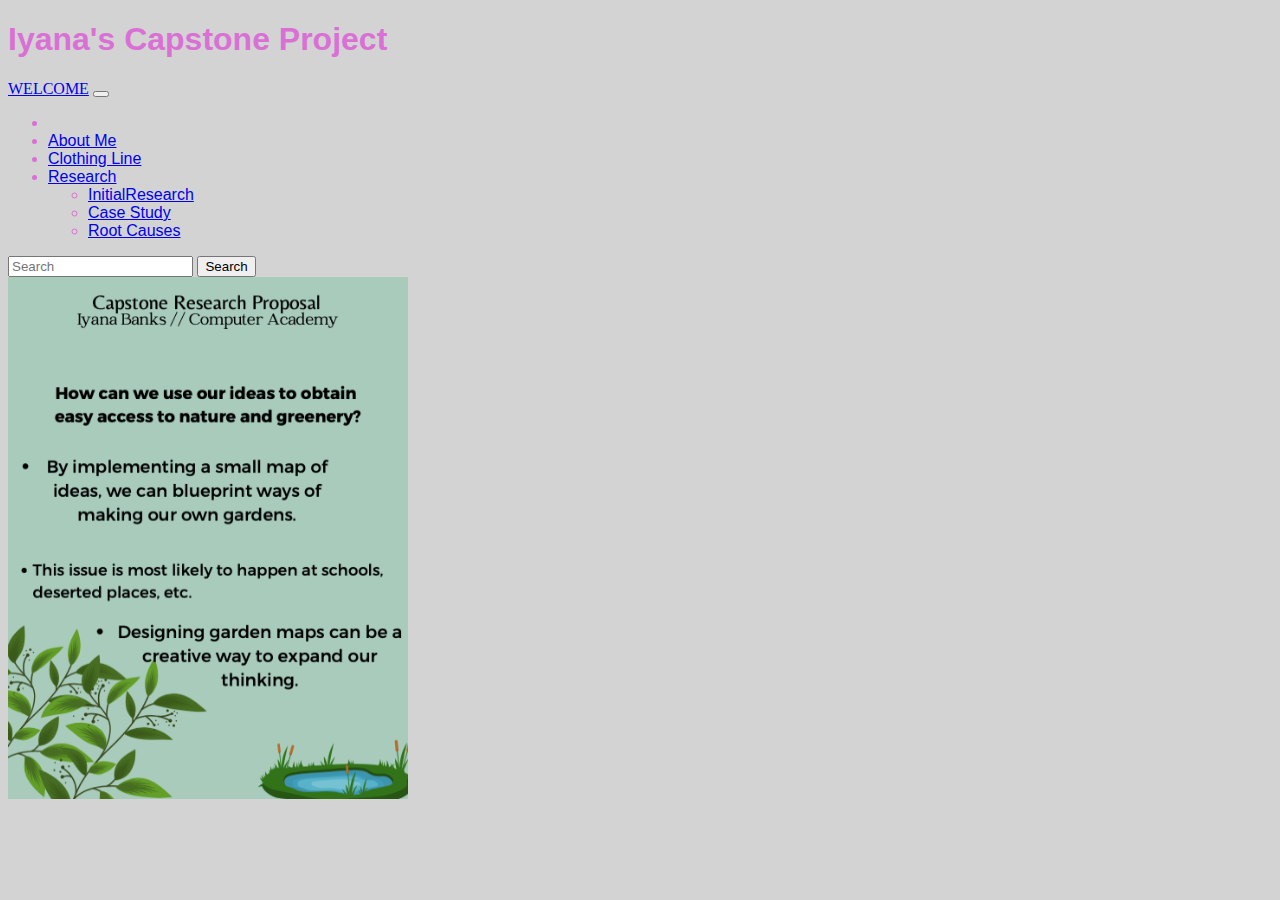
==== index.html @ c7f43e23 "Add files via upload" ====
<!doctype html>
<html lang="en">
  <head>
    <meta charset="utf-8">
    <meta name="viewport" content="width=device-width, initial-scale=1">
    <title>Bootstrap demo</title>
    <link href="https://cdn.jsdelivr.net/npm/bootstrap@5.3.2/dist/css/bootstrap.min.css" rel="stylesheet" integrity="sha384-T3c6CoIi6uLrA9TneNEoa7RxnatzjcDSCmG1MXxSR1GAsXEV/Dwwykc2MPK8M2HN" crossorigin="anonymous">
    <script src="https://cdn.jsdelivr.net/npm/bootstrap@5.3.2/dist/js/bootstrap.bundle.min.js" integrity="sha384-C6RzsynM9kWDrMNeT87bh95OGNyZPhcTNXj1NW7RuBCsyN/o0jlpcV8Qyq46cDfL" crossorigin="anonymous" defer></script>
    <link rel="stylesheet" href="style.css">
  </head>
  <body>
    <h1>Iyana's Capstone Project</h1>
    <nav class="navbar navbar-expand-lg bg-body-tertiary">
    <div class="container-fluid">
      <a class="navbar-brand" href="/">WELCOME</a>
      <button class="navbar-toggler" type="button" data-bs-toggle="collapse" data-bs-target="#navbarSupportedContent" aria-controls="navbarSupportedContent" aria-expanded="false" aria-label="Toggle navigation">
 
        <span class="navbar-toggler-icon"></span>
        </button>
      
      <div class="collapse navbar-collapse" id="navbarSupportedContent"> 
        
        
        <ul class="navbar-nav me-auto mb-2 mb-lg-0">
          
    
          <li class="nav-item">
            
            <a class="nav-link active" aria-current="page" href="#"></a>
          </li>
          
          <li class="nav-item">
            <a class="nav-link" href="AboutIyana.html">About Me</a>
            <li><a class="dropdown-item" href="ClothingLine.html">Clothing Line</a></li>
          </li>
          <li class="nav-item dropdown">
            <a class="nav-link dropdown-toggle" href="#" role="button" data-bs-toggle="dropdown" aria-expanded="false">
              Research
            </a>
            <ul class="dropdown-menu">
              <li><a class="dropdown-item" href="InitialResearchIyana.html">InitialResearch</a></li>
              <li><a class="dropdown-item" href="CaseStudy.html">Case Study</a></li>
              <li><a class="dropdown-item" href="RootCausesIyana.html">Root Causes</a></li>
             
              
            </ul>
            
          </li>
     
        </ul>
        <form class="d-flex" role="search">
          
          <input class="form-control me-2" type="search" placeholder="Search" aria-label="Search">
          <button class="btn btn-outline-success" type="submit">Search</button>
        </form>
        
      </div>
    </div>
    
  </nav>
 
  <img src="capstone prop.png" width= "400">
  

  
 
</body>
  <html>
---- style.css ----
body {
    background-color: lightgrey;
    color: orchid;
    font-family: 'Trebuchet MS', 'Lucida Sans Unicode', 'Lucida Grande', 'Lucida Sans', Arial, sans-serif
    
}

.navbar-brand {
    font-family: cursive
    
}

p
{
    border: 5px solid white;
    text-align: center;
    
    .center {
        display: block;
        margin-left: auto;
        margin-right: auto;
        width: 50%;
      }
}

#name {
    color:darkolivegreen ;
    font-family: cursive; font-size: x-large;
}
#name2 {
    color: darkolivegreen;
    font-family: cursive;
    font-size: x-large;
}
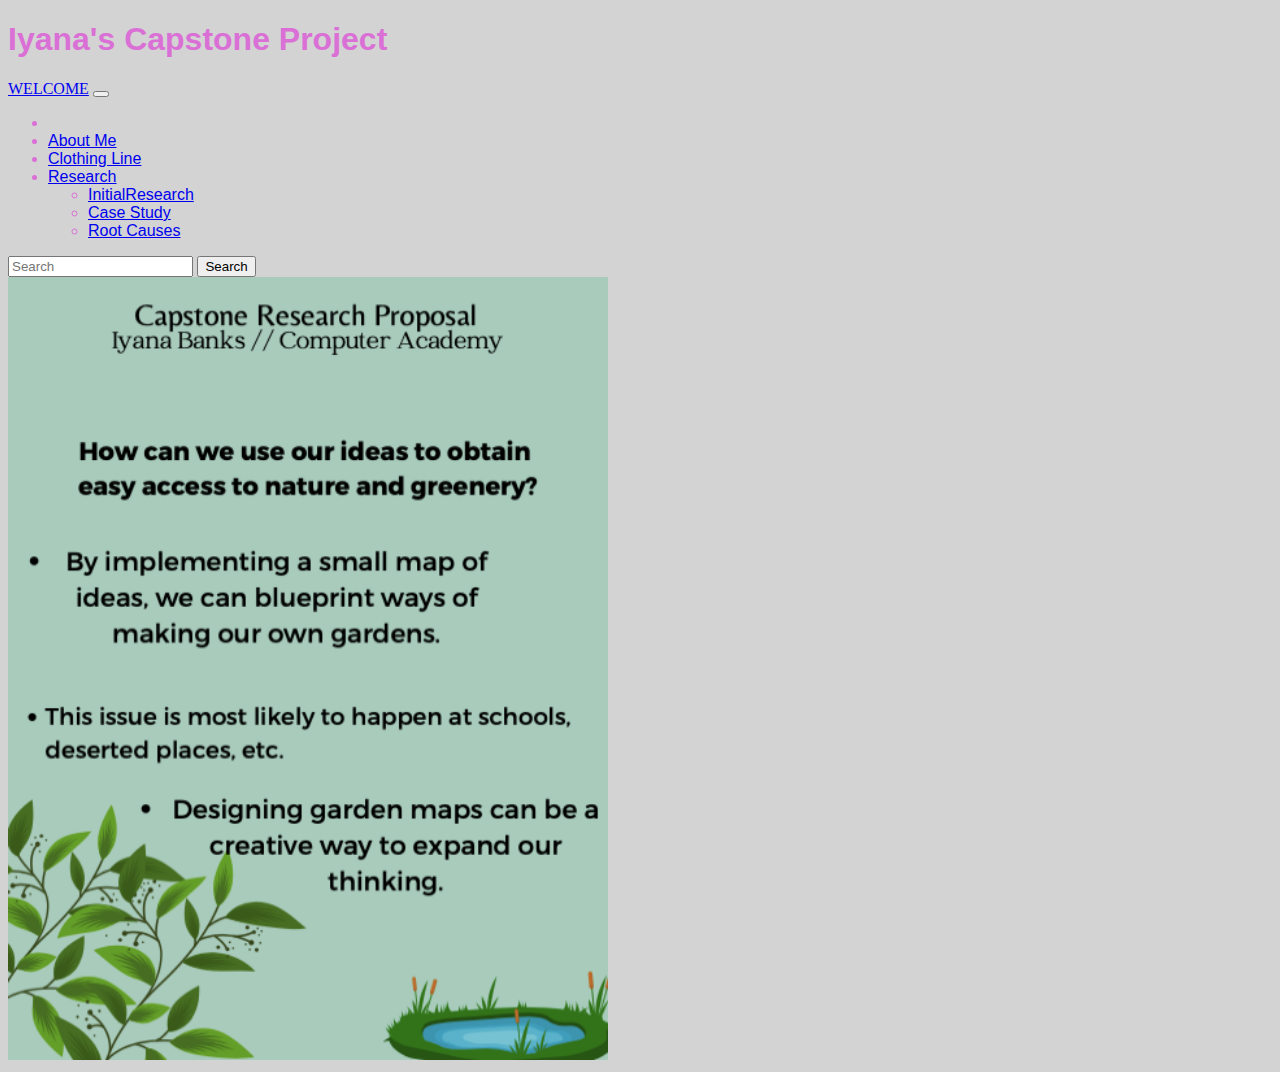
==== commit 933a2ae8: "Add files via upload" ====
--- a/index.html
+++ b/index.html
@@ -12,7 +12,7 @@
     <h1>Iyana's Capstone Project</h1>
     <nav class="navbar navbar-expand-lg bg-body-tertiary">
     <div class="container-fluid">
-      <a class="navbar-brand" href="/">WELCOME</a>
+      <a class="navbar-brand" href="index.html">WELCOME</a>
       <button class="navbar-toggler" type="button" data-bs-toggle="collapse" data-bs-target="#navbarSupportedContent" aria-controls="navbarSupportedContent" aria-expanded="false" aria-label="Toggle navigation">
  
         <span class="navbar-toggler-icon"></span>
@@ -59,7 +59,7 @@
     
   </nav>
  
-  <img src="capstone prop.png" width= "400">
+  <img src="capstone prop.png" width= "600">
   
 
   
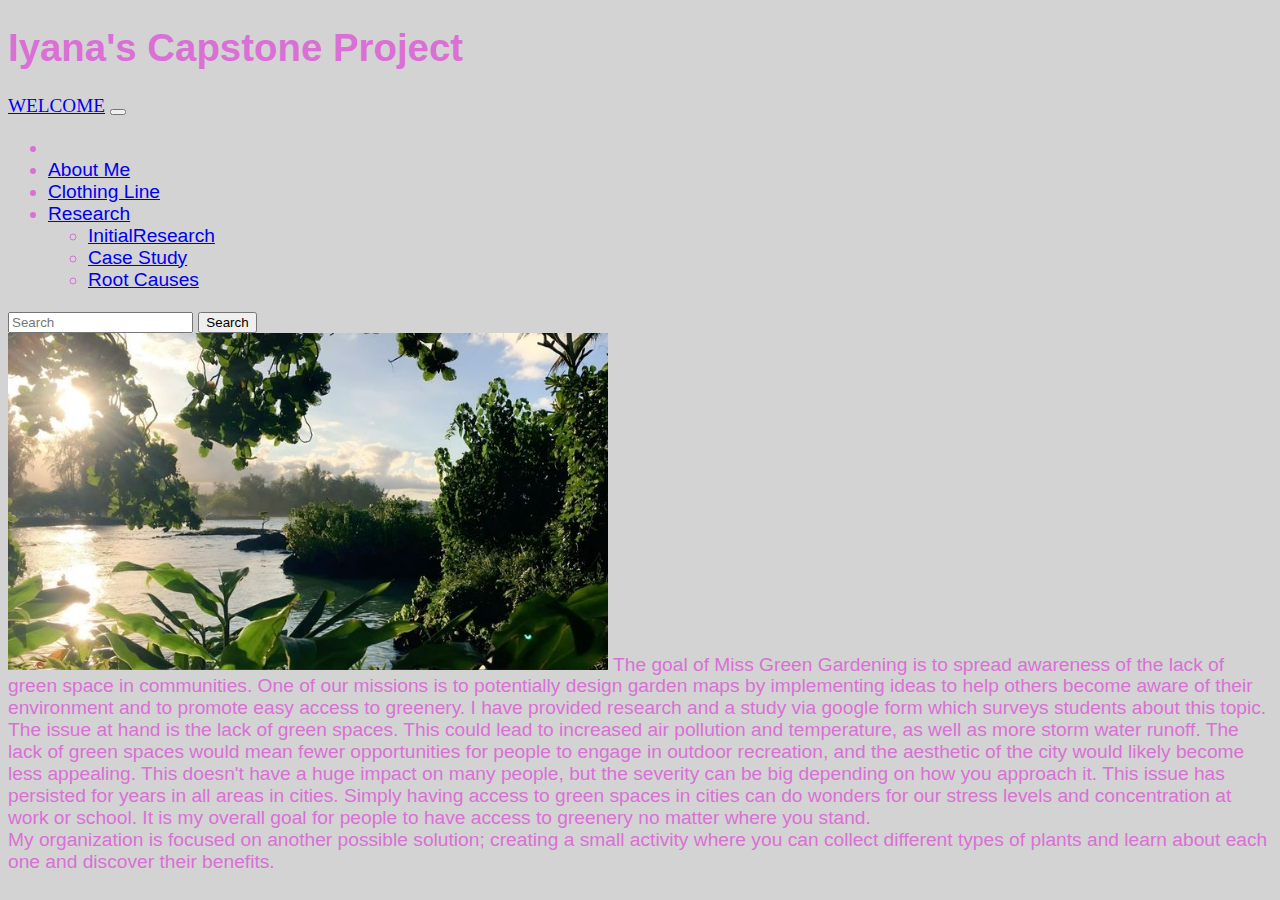
==== commit 615ea120: "Add files via upload" ====
--- a/index.html
+++ b/index.html
@@ -57,9 +57,13 @@
       </div>
     </div>
     
-  </nav>
+  </nav>  <img src="Beautiful nature.jpeg" width= "600">
+  The goal of Miss Green Gardening is to spread awareness of the lack of green space in communities. One of our missions is to potentially design garden maps by implementing ideas to help others become aware of their environment and to promote easy access to greenery. I have provided research and a study via google form which surveys students about this topic.<br>
+  The issue at hand is the lack of green spaces. This could lead to increased air pollution and temperature, as well as more storm water runoff. The lack of green spaces would mean fewer opportunities for people to engage in outdoor recreation, and the aesthetic of the city would likely become less appealing. This doesn't have a huge impact on many people, but the severity can be big depending on how you approach it. This issue has persisted for years in all areas in cities. Simply having access to green spaces in cities can do wonders for our stress levels and concentration at work or school. It is my overall goal for people to have access to greenery no matter where you stand. 
+ <br> My organization is focused on  another possible solution; creating a small activity where you can collect different types of plants and learn about each one and discover their benefits. 
+
  
-  <img src="capstone prop.png" width= "600">
+
   
 
   
--- a/style.css
+++ b/style.css
@@ -1,10 +1,246 @@
 body {
     background-color: lightgrey;
     color: orchid;
-    font-family: 'Trebuchet MS', 'Lucida Sans Unicode', 'Lucida Grande', 'Lucida Sans', Arial, sans-serif
-    
-}
-
+    font-family: 'Trebuchet MS', 'Lucida Sans Unicode', 'Lucida Grande', 'Lucida Sans', Arial, sans-serif;
+    font-size: larger;
+}
+body{
+    background:lightgrey;
+    min-height: 450px;
+    position: relative;
+ }
+ svg#one {
+     position: absolute;
+     -webkit-transform: translate(50%, 141%);
+     transform: translate(50%, 141%);
+ }
+ svg#two {
+     position: absolute;
+     -webkit-transform: translate(570%, 1210%);
+     transform: translate(570%, 1210%);
+ }
+ svg#three {
+     position: absolute;
+     -webkit-transform: translate(600%, 250%);
+     transform: translate(600%, 250%);
+ }
+ .group {
+     -webkit-transform: translate(42.5px,42.5px);
+     -moz-transform: translate(42.5px,42.5px);
+     transform: translate(42.5px, 42.5px);
+ }
+ path {
+     -webkit-transform: translate(-42.50px,-42.50px);
+     -moz-transform: translate(-42.50px,-42.50px);
+     transform: translate(-42.50px,-42.50px);
+ }
+ .large {
+     -webkit-animation: large 2.5s infinite;
+     -moz-animation: large 2.5s infinite;
+ }
+ .large-2 {
+     -webkit-animation: large-2 2.5s infinite;
+     -moz-animation: large-2 2.5s infinite;
+ }
+ .small {
+     -webkit-animation: small 2.5s infinite;
+     -moz-animation: small 2.5s infinite;
+ }
+ @-webkit-keyframes large {
+     0% {
+         opacity: 0;
+         -webkit-transform: rotate(0deg) scale(0);
+         transform: rotate(0deg) scale(0);
+     }
+     50% {
+         opacity: 1;
+     }
+     100% {
+         opacity: 0;
+         -webkit-transform: rotate(360deg) scale(1.5);
+         transform: rotate(360deg) scale(1.5);
+     }
+ }
+ @-moz-keyframes large {
+     0% {
+         opacity: 0;
+         transform: rotate(0deg) scale(0);
+     }
+     50% {
+         opacity: 1;
+     }
+     100% {
+         opacity: 0;
+         transform: rotate(360deg) scale(1.5);
+     }
+ }
+ @-webkit-keyframes large-2 {
+     0% {
+         opacity: 0;
+         -webkit-transform: rotate(45deg) scale(0);
+         transform: rotate(45deg) scale(0);
+     }
+     50% {
+         opacity: 1;
+     }
+     100% {
+         opacity: 0;
+         -webkit-transform: rotate(405deg) scale(1.1);
+         transform: rotate(405deg) scale(1.1);
+     }
+ }
+ @-moz-keyframes large-2 {
+     0% {
+         opacity: 0;
+         transform: rotate(45deg) scale(0);
+     }
+     50% {
+         opacity: 1;
+     }
+     100% {
+         opacity: 0;
+         transform: rotate(405deg) scale(1.1);
+     }
+ }
+ @-webkit-keyframes small {
+     0% {
+         opacity: 0;
+         -webkit-transform: rotate(0deg) scale(0);
+         transform: rotate(0deg) scale(0);
+     }
+     50% {
+         opacity: 1;
+     }
+     100% {
+         opacity: 0;
+         -webkit-transform: rotate(-360deg) scale(1);
+         transform: rotate(-360deg) scale(1.5);
+     }
+ }
+ @-moz-keyframes small {
+     0% {
+         opacity: 0;
+         transform: rotate(0deg) scale(0);
+     }
+     50% {
+         opacity: 1;
+     }
+     100% {
+         opacity: 0;
+         transform: rotate(-360deg) scale(1.5);
+     }
+ }
+/* main container */
+.container{
+	top:0px;
+	background:00;
+	width:100%;
+	height:100%;
+  min-height: 800px;
+	position:absolute;
+	left:0%;
+/* 	background:#1E1E20 url(http://premiumcoding.com/CSSTricks/fallingLeaves/autumn.jpg) center top no-repeat; */
+  background-size: cover;
+}
+
+.loader {
+    text-align: center;
+}
+.loader span {
+    display: inline-block;
+    
+   
+	  margin: -280px 40px 54px  -34px;
+         background:url("https://cdn.theatlantic.com/assets/media/img/posts/Screen%20Shot%202013-10-08%20at%209.13.38%20AM.png");
+  background-size: contain;
+    
+    -webkit-animation: loader 10s infinite  linear;
+    -moz-animation: loader 10s infinite  linear;
+}
+.loader span:nth-child(5n+5) {
+
+    -webkit-animation-delay: 1.3s;
+    -moz-animation-delay: 1.3s;
+}
+.loader span:nth-child(3n+2) {
+
+    -webkit-animation-delay: 1.5s;
+    -moz-animation-delay: 1.5s;
+}
+.loader span:nth-child(2n+5) {
+
+    -webkit-animation-delay: 1.7s;
+    -moz-animation-delay: 1.7s;
+}
+
+.loader span:nth-child(3n+10) {
+
+    -webkit-animation-delay: 2.7s;
+    -moz-animation-delay: 2.7s;
+}
+.loader span:nth-child(7n+2) {
+
+    -webkit-animation-delay: 3.5s;
+    -moz-animation-delay: 3.5s;
+}
+.loader span:nth-child(4n+5) {
+
+    -webkit-animation-delay: 5.5s;
+    -moz-animation-delay: 5.5s;
+}
+.loader span:nth-child(3n+7) {
+
+    -webkit-animation-delay: 8s;
+    -moz-animation-delay: 8s;
+}
+@-webkit-keyframes loader {
+  0% {
+    width: 80px;
+    height: 80px;
+    opacity: 1;
+
+	-webkit-transform: translate(0, 0px) rotateZ(0deg);
+  }
+  75% {
+    width: 80px;
+    height: 80px;
+    opacity: 1;
+
+	-webkit-transform: translate(100px, 600px) rotateZ(270deg); 
+  }
+  100% {
+    width: 80px;
+    height: 80px;
+    opacity: 0;
+
+	-webkit-transform: translate(150px, 800px) rotateZ(360deg);
+  }
+}
+@-moz-keyframes loader {
+  0% {
+    width: 80px;
+    height: 80px;
+    opacity: 1;
+    
+	-webkit-transform: translate(0, 0px) rotateZ(0deg);
+  }
+  75% {
+    width: 80px;
+    height: 80px;
+    opacity: 0;
+   
+	-webkit-transform: translate(100px, 600px) rotateZ(270deg); 
+  }
+  100% {
+    width: 80px;
+    height: 80px;
+    opacity: 0;
+    
+	-webkit-transform: translate(150px, 800px) rotateZ(360deg);
+
+  }
+
+  }
 .navbar-brand {
     font-family: cursive
     
@@ -12,7 +248,7 @@
 
 p
 {
-    border: 5px solid white;
+    
     text-align: center;
     
     .center {
@@ -20,15 +256,53 @@
         margin-left: auto;
         margin-right: auto;
         width: 50%;
+
       }
 }
 
+
+
 #name {
+    
     color:darkolivegreen ;
-    font-family: cursive; font-size: x-large;
+    font-family: cursive; font-size: xx-large;
 }
 #name2 {
+    
+    text-align: center;
     color: darkolivegreen;
     font-family: cursive;
     font-size: x-large;
 }
+#name3 {
+   
+    text-align: center;
+    color: green;
+    font-family: cursive;
+    font-size: large; 
+}
+#name4 {
+    color: green;
+    font-family: cursive;
+    font-size: x-large;
+}
+#name5 {
+color:tomato;
+font-family:cursive;
+font-size: x-large;
+
+}
+#name6 {
+    color:black;
+    font-size: x-large;
+}
+img {
+   
+  }
+
+
+
+
+
+
+
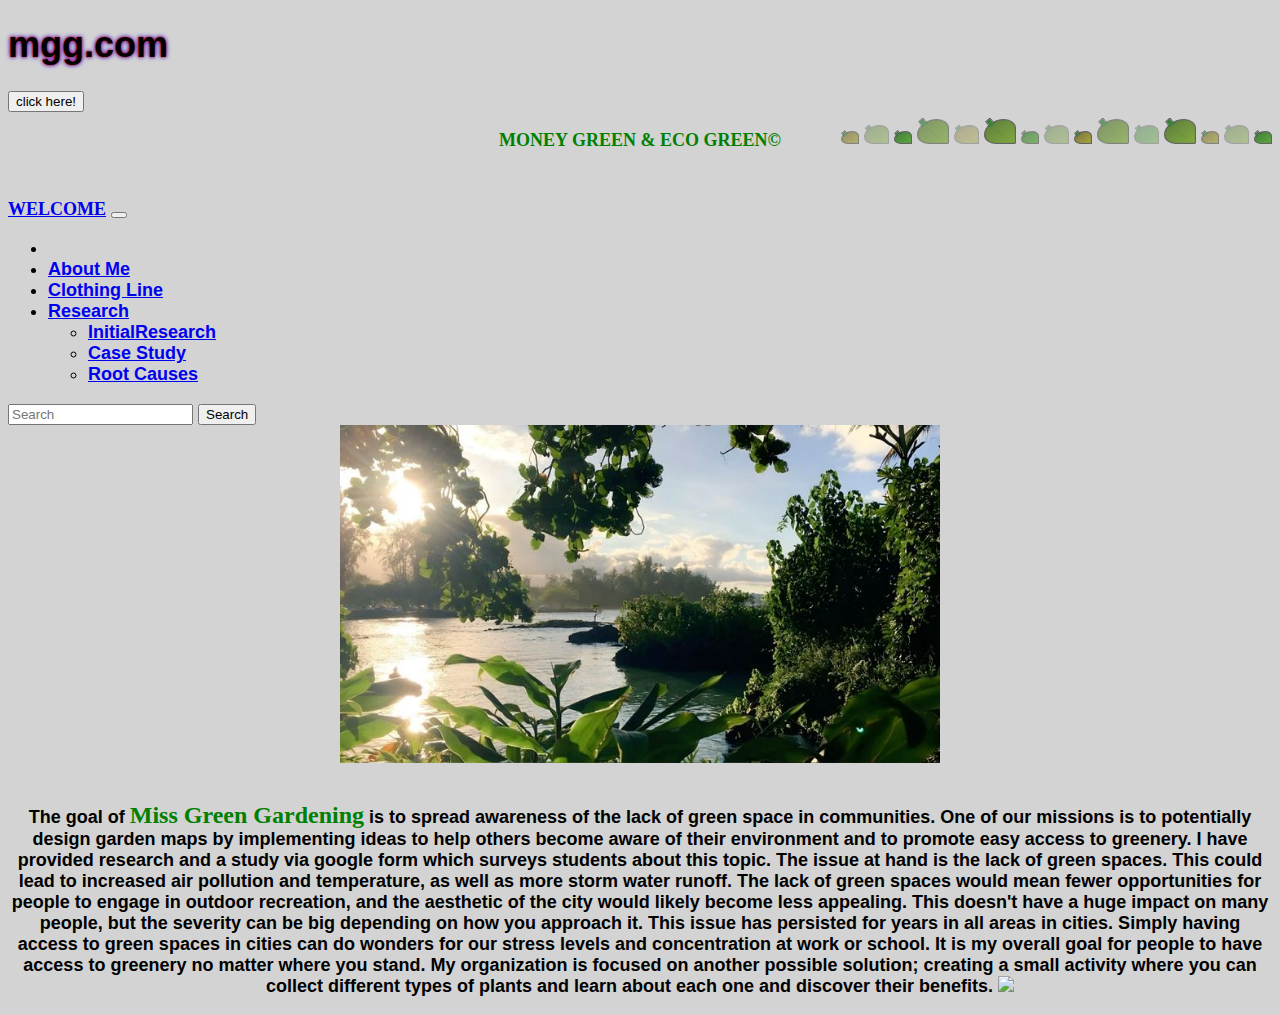
==== commit 8a0fb528: "Add files via upload" ====
--- a/index.html
+++ b/index.html
@@ -1,4 +1,25 @@
+
 <!doctype html>
+<!DOCTYPE html>
+<html>
+
+<head>
+    <title>
+        CSS text-shadow property
+    </title>
+
+    <style>
+        h1 {
+            text-shadow: 0 0 3px #FF0000, 0 0 5px #0000FF;
+        }
+    </style>
+</head>
+
+<body>
+    <h1>mgg.com</h1>
+</body>
+
+</html>
 <html lang="en">
   <head>
     <meta charset="utf-8">
@@ -9,7 +30,27 @@
     <link rel="stylesheet" href="style.css">
   </head>
   <body>
-    <h1>Iyana's Capstone Project</h1>
+    <button onclick="myFunction()">click here!</button>
+
+
+    <p><b><p><span id="name9"> MONEY GREEN & ECO GREEN©
+      <div id="leaves">
+        <i></i>
+        <i></i>
+        <i></i>
+        <i></i>
+        <i></i>
+        <i></i>
+        <i></i>
+        <i></i>
+        <i></i>
+        <i></i>
+        <i></i>
+        <i></i>
+        <i></i>
+        <i></i>
+        <i></i> 
+      </div>
     <nav class="navbar navbar-expand-lg bg-body-tertiary">
     <div class="container-fluid">
       <a class="navbar-brand" href="index.html">WELCOME</a>
@@ -57,14 +98,36 @@
       </div>
     </div>
     
-  </nav>  <img src="Beautiful nature.jpeg" width= "600">
-  The goal of Miss Green Gardening is to spread awareness of the lack of green space in communities. One of our missions is to potentially design garden maps by implementing ideas to help others become aware of their environment and to promote easy access to greenery. I have provided research and a study via google form which surveys students about this topic.<br>
-  The issue at hand is the lack of green spaces. This could lead to increased air pollution and temperature, as well as more storm water runoff. The lack of green spaces would mean fewer opportunities for people to engage in outdoor recreation, and the aesthetic of the city would likely become less appealing. This doesn't have a huge impact on many people, but the severity can be big depending on how you approach it. This issue has persisted for years in all areas in cities. Simply having access to green spaces in cities can do wonders for our stress levels and concentration at work or school. It is my overall goal for people to have access to greenery no matter where you stand. 
- <br> My organization is focused on  another possible solution; creating a small activity where you can collect different types of plants and learn about each one and discover their benefits. 
-
+  </nav>  
+  <img src="Beautiful nature.jpeg" alt="natue" class="center" width= "600">
+  <p><b><p><span id="name7">
+   <br> 
+   
+The goal of <span id="name8">Miss Green Gardening</span>
+is to spread awareness of the 
+    lack of green space in communities. One of our missions is to potentially design 
+    garden maps by implementing ideas to help others become aware of their environment
+     and to promote easy access to greenery. I have provided research and a study via 
+     google form which surveys students about this topic.
+    The issue at hand is the lack of green spaces. This could lead to 
+    increased air pollution and temperature, as well as more storm water 
+    runoff. The lack of green spaces would mean fewer opportunities for 
+    people to engage in outdoor recreation, and the aesthetic of the city 
+    would likely become less appealing. This doesn't have a huge impact on 
+    many people, but the severity 
+    can be big depending on how you approach it. 
+    This issue has persisted for years in all areas in cities. 
+    Simply having access to green spaces in cities can do wonders for our stress 
+    levels and 
+    concentration at work or school. It is my overall goal for people to have 
+    access to greenery no matter where you stand. 
+    My organization is focused on  another possible solution; 
+    creating a small activity where you can collect different
+     types of plants and learn about each one and discover their benefits. 
+  </span>
  
-
   
+  <img src="https://www.pngall.com/wp-content/uploads/15/Cute-Stars-PNG-Image-File.png" width="600">
 
   
  
--- a/style.css
+++ b/style.css
@@ -1,8 +1,9 @@
 body {
     background-color: lightgrey;
-    color: orchid;
+    color:dark;
     font-family: 'Trebuchet MS', 'Lucida Sans Unicode', 'Lucida Grande', 'Lucida Sans', Arial, sans-serif;
-    font-size: larger;
+    font-size: large;
+    
 }
 body{
     background:lightgrey;
@@ -245,26 +246,156 @@
     font-family: cursive
     
 }
-
+body {background: lightgray;}
+
+/* leaf animations */
+
+#leaves {position:relative;top:-50px;width:100%;text-align: right;}
+
+#leaves i {
+    display: inline-block;
+    width: 200px;
+    height: 150px;
+    background: linear-gradient(to bottom right, #309900, #005600);
+    transform: skew(20deg);
+    border-radius: 5% 40% 70%;
+    box-shadow: inset 0px 0px 1px #222;
+    border: 1px solid #333;
+    z-index: 1;
+    -webkit-animation: falling 5s 0s infinite;
+}
+
+#leaves i:nth-of-type(2n) { -webkit-animation: falling2 5s 0s infinite; }
+#leaves i:nth-of-type(3n) { -webkit-animation: falling3 5s 0s infinite; }
+
+#leaves i:before {
+  position: absolute;
+  content: '';
+  top: 117px;
+  right: 9px;
+  height: 27px;
+  width: 32px;
+  transform: rotate(49deg);
+  border-radius: 0% 15% 15% 0%;
+  border-top: 1px solid #222;
+  border-bottom: 1px solid #222;
+  border-left: 0px solid #222;
+  border-right: 1px solid #222;
+  background: linear-gradient(to right, rgba(0,100,0,1), #005600);
+  z-index: 1;
+}
+
+#leaves i:after {
+  content: '';
+  height: 125px;
+  width: 10px;
+  background: linear-gradient(to right, rgba(0,0,0,.15), rgba(0,0,0,0));
+  display: block;
+  transform: rotate(125deg);
+  position: absolute;
+  left: 85px;
+  border-radius:50%;
+}
+
+
+#leaves i:nth-of-type(n)    { height:23px; width:30px; }
+#leaves i:nth-of-type(n):before { width:7px; height:5px; top:17px; right:1px; }
+#leaves i:nth-of-type(n):after { width:2px; height:17px; left: 12px; top:0px; }
+
+#leaves i:nth-of-type(2n+1)    { height:11px; width:16px; }
+#leaves i:nth-of-type(2n+1):before { width:4px; height:3px; top:7px; right:0px; }
+#leaves i:nth-of-type(2n+1):after { width:2px; height:6px; left: 5px; top:1px; }
+
+#leaves i:nth-of-type(3n+2)  { height:17px; width:23px; }
+#leaves i:nth-of-type(3n+2):before  { height:4px; width:4px; top:12px; right:1px; }
+#leaves i:nth-of-type(3n+2):after  { height:10px; width:2px; top:1px; left:8px; }
+
+#leaves i:nth-of-type(n)   { -webkit-animation-delay: 1.9s;}
+#leaves i:nth-of-type(2n)  { -webkit-animation-delay: 3.9s;}
+#leaves i:nth-of-type(3n)  { -webkit-animation-delay: 2.3s;}
+#leaves i:nth-of-type(4n)  { -webkit-animation-delay: 4.4s;}
+#leaves i:nth-of-type(5n)  { -webkit-animation-delay: 5s;  }
+#leaves i:nth-of-type(6n)  { -webkit-animation-delay: 3.5s;}
+#leaves i:nth-of-type(7n)  { -webkit-animation-delay: 2.8s;}
+#leaves i:nth-of-type(8n)  { -webkit-animation-delay: 1.5s;}
+#leaves i:nth-of-type(9n)  { -webkit-animation-delay: 3.3s;}
+#leaves i:nth-of-type(10n) { -webkit-animation-delay: 2.5s;}
+#leaves i:nth-of-type(11n) { -webkit-animation-delay: 1.2s;}
+#leaves i:nth-of-type(12n) { -webkit-animation-delay: 4.1s;}
+#leaves i:nth-of-type(13n) { -webkit-animation-delay: 1s;  }
+#leaves i:nth-of-type(14n) { -webkit-animation-delay: 4.7s;}
+#leaves i:nth-of-type(15n) { -webkit-animation-delay: 3s;  }
+
+#leaves i:nth-of-type(n)    { background: linear-gradient(to bottom right, #309900, #005600); }
+#leaves i:nth-of-type(2n+2)  { background: linear-gradient(to bottom right, #5e9900, #2b5600); }
+#leaves i:nth-of-type(4n+1)  { background: linear-gradient(to bottom right, #990, #564500); }
+
+#leaves i:nth-of-type(n)    { opacity: .7;}
+#leaves i:nth-of-type(3n+1)  { opacity: .5;}
+#leaves i:nth-of-type(3n+2)  { opacity: .3;}
+
+#leaves i:nth-of-type(n)    {transform: rotate(180deg);}
+
+
+#leaves i:nth-of-type(n) { -webkit-animation-timing-function:ease-in-out;}
+
+@-webkit-keyframes falling {
+    
+    0% {
+        -webkit-transform:
+            translate3d(300,0,0)
+            rotate(0deg);
+    }
+    
+    100% {
+        -webkit-transform:
+            translate3d(-350px,700px,0)
+            rotate(90deg);
+        opacity: 0;
+    }
+}
+
+@-webkit-keyframes falling3 {
+     0% {
+        -webkit-transform:
+            translate3d(0,0,0)
+            rotate(-20deg);
+    }
+    
+    100% {
+        -webkit-transform:
+            translate3d(-230px,640px,0)
+            rotate(-70deg);
+        opacity: 0;
+    }
+}
+
+@-webkit-keyframes falling2 {
+     0% {
+        -webkit-transform:
+            translate3d(0,0,0)
+            rotate(90deg);
+    }
+    
+    100% {
+        -webkit-transform:
+            translate3d(-400px,680px,0)
+            rotate(0deg);
+        opacity: 0;
+    }
+}
 p
 {
     
     text-align: center;
-    
-    .center {
-        display: block;
-        margin-left: auto;
-        margin-right: auto;
-        width: 50%;
-
-      }
+
 }
 
 
 
 #name {
     
-    color:darkolivegreen ;
+    color:rgb(0, 0, 0) ;
     font-family: cursive; font-size: xx-large;
 }
 #name2 {
@@ -296,13 +427,51 @@
     color:black;
     font-size: x-large;
 }
-img {
-   
-  }
-
-
-
-
-
-
-
+#name7 {
+    color:black;
+    font-family: sans-serif;
+    font-size: large;
+}
+#name8 {
+    color:green;
+    font-family:cursive;
+    font-size: x-large;
+}
+.center {
+    display: block;
+    margin-left: auto;
+    margin-right: auto;
+    width: 70;
+  }
+  #name9 {
+    color:green;
+    font-family:cursive;
+    font-size: large;
+    
+  }
+
+
+  .divider {
+    font-size: 30px;
+    display: flex;
+    align-items: center;
+  }
+  
+  .divider::before, .divider::after {
+    flex: 1;
+    content: '';
+    padding: 3px;
+    background-color: black;
+    margin: 5px;
+  }
+  #name10 {
+    color: blue;
+    font-family:cursive;
+    font-size: x-large;
+  }
+  #name11 {
+    
+  }
+  
+
+  